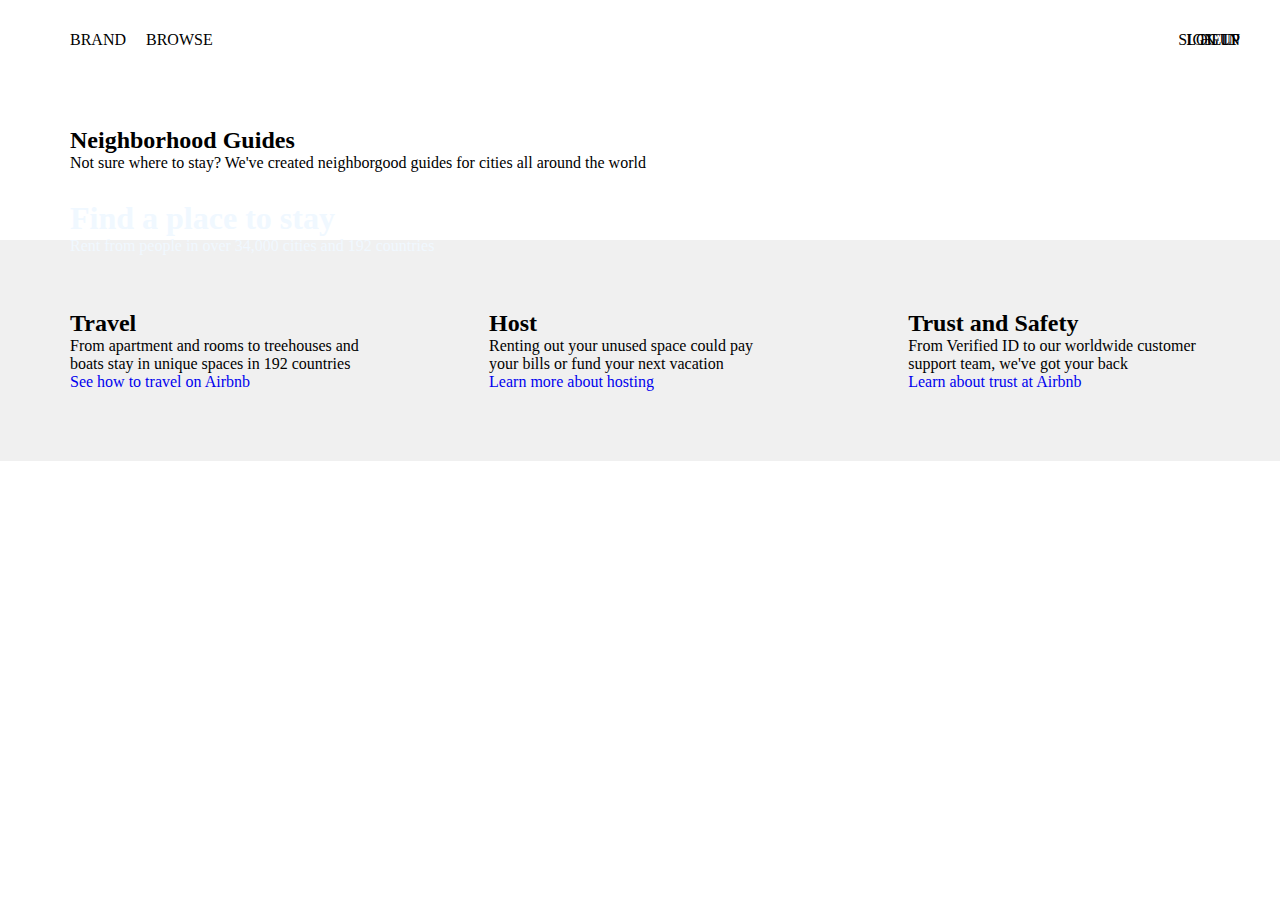
==== index.html @ bfff7dca "ASM2" ====
<!DOCTYPE html>
<html lang="en">

<head>
    <meta charset="UTF-8">
    <meta http-equiv="X-UA-Compatible" content="IE=edge">
    <meta name="viewport" content="width=device-width, initial-scale=1.0">
    <title>Document</title>
    <link rel="stylesheet" href="index.css">
</head>

<body>
    <div class="menu">

        <div class="left">
            <ul>
                <li><a href="#">BRAND</a></li>
                <li><a href="#">BROWSE</a></li>
            </ul>
        </div>
        <div class="right">
            <ul>
                <li><a href="#">SIGN UP</a></li>
                <li><a href="#">LOG IN</a></li>
                <li><a href="#">HELP</a></li>
            </ul>
        </div>


    </div>
</body>
<div class="banner">
    <div class="absolute">
        <h1>Find a place to stay</h1>
        <p>Rent from people in over 34,000 cities and 192 countries</p>
    </div>
    <img src="https://s3.amazonaws.com/codecademy-content/courses/ltp/img/lodging.png?fbclid=IwAR3BLGS5Z9I3qYk5Fx8CEwdjDreKJTsRAZe_JZsDnIparF2vus1xpfybi_Y"
        alt="">
</div>
<div class="picture">
    <div class="text">
        <h2>Neighborhood Guides</h2>
        <p>Not sure where to stay? We've created neighborgood guides for cities all around the world</p>
    </div>
    <div class="row1">
        <div class="pic1">
            <img src="https://s3.amazonaws.com/codecademy-content/courses/ltp/img/mexico-city.png?fbclid=IwAR2Re1WHk75fpVS-GVIh4BdfgzJFzZU5ZsK0sgGZ5VfdIbcmCwpC6-31mT8"
                alt="">
            <img src="https://s3.amazonaws.com/codecademy-content/courses/ltp/img/ny.png?fbclid=IwAR1SRLt4IaTwxtvxi7YBq8U1tQOcXj5fkmB4FEubO_wgx-0SJtE3fv_tnWw"
                alt="">
        </div>
        <div class="pic2">
            <img src="https://s3.amazonaws.com/codecademy-content/courses/ltp/img/tokyo.png?fbclid=IwAR0ZyC0a4YF_MdAtNQNGRPHb9Zd0Tb3MupusUz8LB_Enk7aXk4J_EjcWzbs"
                alt="">
            <img src="https://s3.amazonaws.com/codecademy-content/courses/ltp/img/paris.png?fbclid=IwAR0xrB6uk5UFPz0kF31kSQA6Jd4AmgfpEiZMG2a9QjPmtUkwYQZIkAnDkdk"
                alt="">
        </div>
        <div class="pic3">
            <img src="https://s3.amazonaws.com/codecademy-content/courses/ltp/img/invite.png?fbclid=IwAR1F4UVuEwFDz3-sEWqylw4JFzcyo2fI1TDiiPYt-K9-iNoanTi2h-06pFw"
                alt="">
        </div>
    </div>
    <div class="row2">
        <div class="text1">
            <h2>Travel</h2>
            <p>From apartment and rooms to treehouses and boats stay in unique spaces in 192 countries</p>
            <a href="#">See how to travel on Airbnb</a>
        </div>
        <div class="text2">
            <h2>Host</h2>
            <p>Renting out your unused space could pay your bills or fund your next vacation</p>
            <a href="#">Learn more about hosting</a>
        </div>
        <div class="text3">
            <h2>Trust and Safety</h2>
            <p>From Verified ID to our worldwide customer support team, we've got your back</p>     
            <a href="#">Learn about trust at Airbnb</a>   
        </div>
    </div>

</html>
---- index.css ----
* {
    border: 0%;
    margin: 0%;
}
.menu ul li a {
    color: black;
    text-decoration: none;
}

.menu li {
    list-style-type: none;
    text-align: center;
    display: inline;
}

.menu ul li a {
    color: black;
    text-decoration: none;
}

.menu {
    display: grid;
    padding: 20px;
}

.menu .left li a {
    padding: 10px;
    margin-top: 1px;
    float: left;    
}

.menu .right li {
    margin-right: 10px;
    padding: 10px;
    margin-top: -38px;
    float: right;
}
.banner img{
    width: 100%;
}
.absolute{
    position: absolute;
    top: 200px;
    left: 70px;
    color: aliceblue;
}
.text{
    margin-left: 40px; 
    padding: 30px;
}
.row1{
    display: grid;
    grid-template-columns: 33% 33% 33%;
}
   
.row1 img{
    margin-left:50px;
    padding: 4%;
    width: 95%;
}
.row2 {
    display: grid;
    grid-template-columns: 33% 33% 33%;
    background-color: rgb(240, 240, 240);
    padding: 5px;
}
.row2 a{
    text-decoration: none;
}
.row2 div{
    padding: 65px;
}
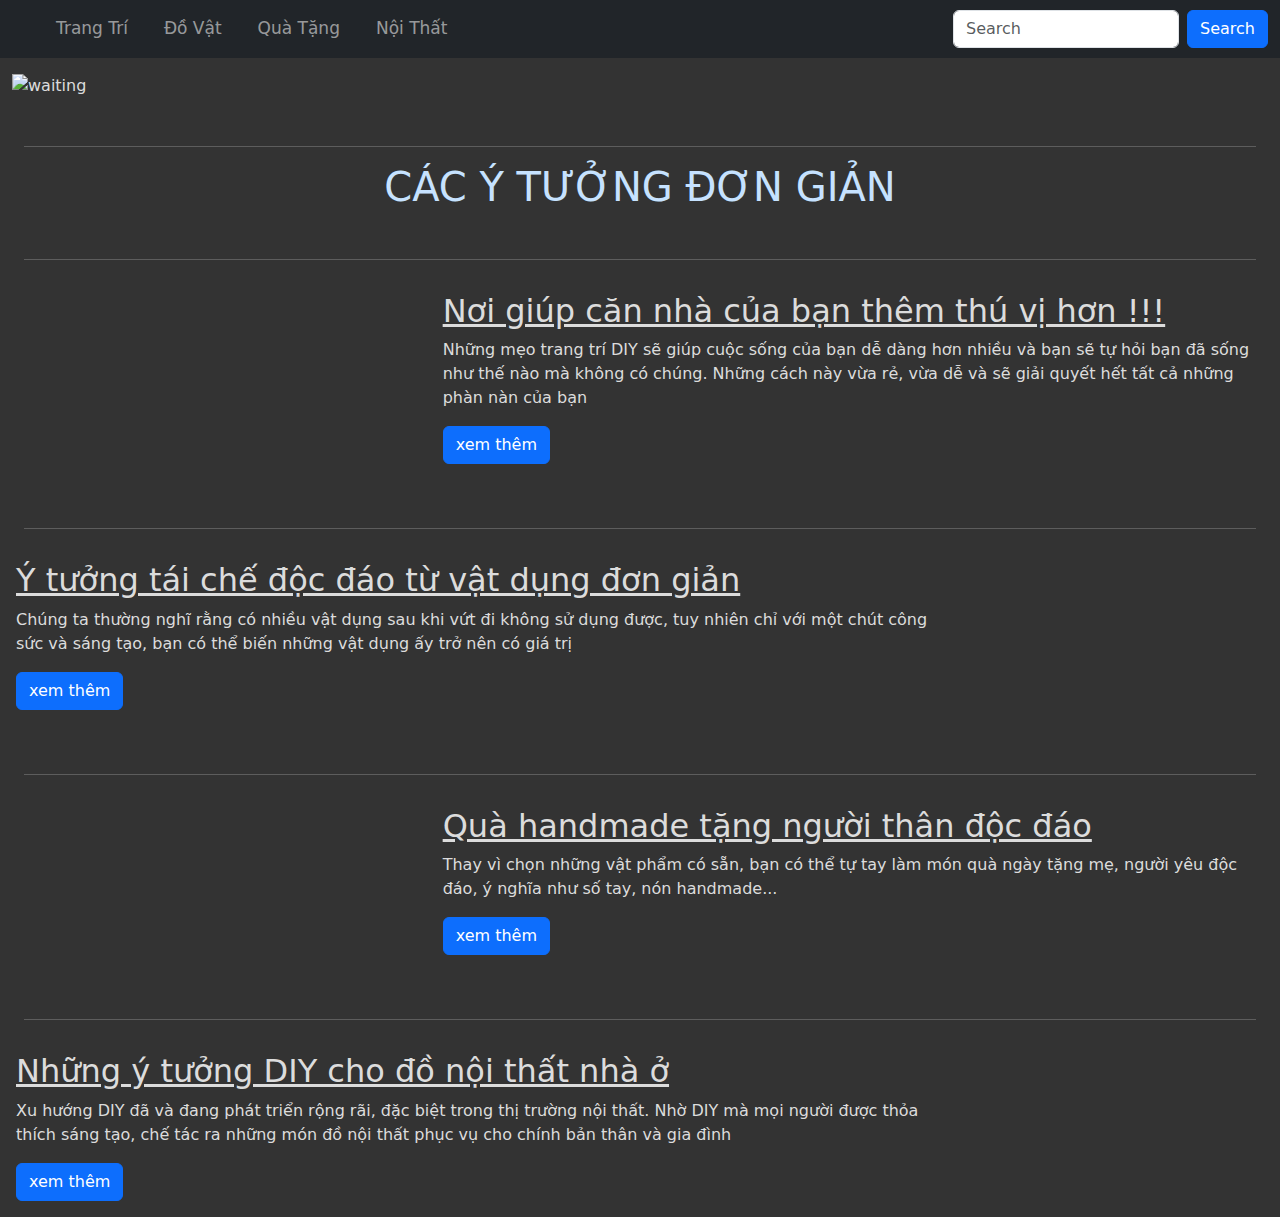
==== commit 1f00ba68: "asm4" ====
--- a/index.html
+++ b/index.html
@@ -2,80 +2,130 @@
 <html lang="en">
 
 <head>
-    <meta charset="UTF-8">
-    <meta http-equiv="X-UA-Compatible" content="IE=edge">
-    <meta name="viewport" content="width=device-width, initial-scale=1.0">
-    <title>Document</title>
-    <link rel="stylesheet" href="index.css">
+  <meta charset="UTF-8">
+  <meta http-equiv="X-UA-Compatible" content="IE=edge">
+  <meta name="viewport" content="width=device-width, initial-scale=1.0">
+  <title>toanpro123</title>
+  <link href="https://cdn.jsdelivr.net/npm/bootstrap@5.2.3/dist/css/bootstrap.min.css" rel="stylesheet">
+  <script src="https://cdn.jsdelivr.net/npm/bootstrap@5.2.3/dist/js/bootstrap.bundle.min.js"></script>
+  <link rel="stylesheet" href="index.css">
+  <meta name="backlink" content="DIY">
 </head>
 
 <body>
-    <div class="menu">
+  <div class="menu">
+    <nav class="navbar navbar-expand-sm bg-dark navbar-dark">
+      <div class="container-fluid">
+        <a class="navbar-brand" href="index1.html">
+          <DIY class="JPG"> <img src="D:\images2.jpg" alt=""></DIY>
+        </a>
+        <button class="navbar-toggler" type="button" data-bs-toggle="collapse" data-bs-target="#collapsibleNavbar">
+          <span class="navbar-toggler-icon"></span>
+        </button>
+        <div class="collapse navbar-collapse" id="collapsibleNavbar">
+          <ul class="navbar-nav">
+            <li class="nav-item">
+              <a class="nav-link" href="index2.html">Trang Trí</a>
+            </li>
+            <li class="nav-item">
+              <a class="nav-link" href="index3.html">Đồ Vật</a>
+            </li>
+            <li class="nav-item">
+              <a class="nav-link" href="index5.html">Quà Tặng</a>
+            </li>
+            <li class="nav-item">
+              <a class="nav-link" href="index4.html">Nội Thất</a>
+            </li>
+           
+        </div>
+        <div class="search">
+          <form class="d-flex">
+            <input class="form-control me-2" type="text" placeholder="Search">
+            <button class="btn btn-primary" type="button">Search</button>
+          </form>
+          </ul>
+        </div>
+      </div>
+  </div>
+  </nav>
+  <div class="container-fluid mt-3">
+    <div class="banner">
+      <div>
+        <img src="C:\Users\ASUS\Downloads\DO IT YOURSELF (1).png" alt="waiting">
+      </div>
+    </div>
+  </div>
 
-        <div class="left">
-            <ul>
-                <li><a href="#">BRAND</a></li>
-                <li><a href="#">BROWSE</a></li>
-            </ul>
-        </div>
-        <div class="right">
-            <ul>
-                <li><a href="#">SIGN UP</a></li>
-                <li><a href="#">LOG IN</a></li>
-                <li><a href="#">HELP</a></li>
-            </ul>
-        </div>
+  <hr class="mx-4 text mt-5">
 
+  <div class="header">
+    <h1>CÁC Ý TƯỞNG ĐƠN GIẢN</h1>
+  </div>
 
+  <hr class="mx-4 text mt-5">
+
+  <div class="container-fluid">
+    <div class="row">
+      <div class="col-4 bg p-3">
+        <img src="D:\trang trí bạn có thể tự làm (DIY) 1.jpg" alt="" style="width: 100%;">
+      </div>
+      <div class="col-8 bg p-3">
+        <h2>Nơi giúp căn nhà của bạn thêm thú vị hơn !!!</h2>
+        <p>Những mẹo trang trí DIY sẽ giúp cuộc sống của bạn dễ dàng hơn nhiều và bạn sẽ tự hỏi bạn đã sống như thế nào
+          mà không có chúng. Những cách này vừa rẻ, vừa dễ và sẽ giải quyết hết tất cả những phàn nàn của bạn</p>
+        <a href="index2.html" class="btn btn-primary">xem thêm</a>
+      </div>
     </div>
+  </div>
+
+  <hr class="mx-4 text mt-5">
+
+  <div class="container-fluid">
+    <div class="row">
+      <div class="col-9 bg p-3">
+        <h2>Ý tưởng tái chế độc đáo từ vật dụng đơn giản</h2>
+        <p>Chúng ta thường nghĩ rằng có nhiều vật dụng sau khi vứt đi không sử dụng được, tuy nhiên chỉ với một chút
+          công sức và sáng tạo, bạn có thể biến những vật dụng ấy trở nên có giá trị</p>
+        <a href="index3.html" class="btn btn-primary">xem thêm</a>
+        
+      </div>
+      <div class="col-3 bg p-3">
+        <img src="D:\vi-trung-giay-cu.jpg" alt="" style="width: 100%;">
+      </div>
+    </div>
+  </div>
+
+  <hr class="mx-4 text mt-5">
+
+  <div class="container-fluid">
+    <div class="row">
+      <div class="col-4 bg p-3">
+        <img src="D:\qua-tang-2_1678534103.png" alt="" style="width: 100%;">
+      </div>
+      <div class="col-8 bg p-3">
+        <h2> Quà handmade tặng người thân độc đáo</h2>
+        <p>Thay vì chọn những vật phẩm có sẵn, bạn có thể tự tay làm món quà ngày tặng mẹ, người yêu độc đáo, ý
+          nghĩa như số tay, nón handmade...</p>
+        <a href="index5.html" class="btn btn-primary">xem thêm</a>
+      </div>
+    </div>
+  </div>
+
+  <hr class="mx-4 text mt-5">
+
+  <div class="container-fluid">
+    <div class="row">
+      <div class="col-9 bg p-3">
+        <h2>Những ý tưởng DIY cho đồ nội thất nhà ở</h2>
+        <p> Xu hướng DIY đã và đang phát triển rộng rãi, đặc biệt trong thị trường nội thất. Nhờ DIY mà mọi người được
+          thỏa thích sáng tạo, chế tác ra những món đồ nội thất phục vụ cho chính bản thân và gia đình</p>
+        <a href="index4.html" class="btn btn-primary">xem thêm</a>
+      </div>
+      <div class="col-3 bg p-3">
+        <img src="D:\maxresdefault.jpg" alt="" style="width: 100%;">
+      </div>
+    </div>
+  </div>
 </body>
-<div class="banner">
-    <div class="absolute">
-        <h1>Find a place to stay</h1>
-        <p>Rent from people in over 34,000 cities and 192 countries</p>
-    </div>
-    <img src="https://s3.amazonaws.com/codecademy-content/courses/ltp/img/lodging.png?fbclid=IwAR3BLGS5Z9I3qYk5Fx8CEwdjDreKJTsRAZe_JZsDnIparF2vus1xpfybi_Y"
-        alt="">
-</div>
-<div class="picture">
-    <div class="text">
-        <h2>Neighborhood Guides</h2>
-        <p>Not sure where to stay? We've created neighborgood guides for cities all around the world</p>
-    </div>
-    <div class="row1">
-        <div class="pic1">
-            <img src="https://s3.amazonaws.com/codecademy-content/courses/ltp/img/mexico-city.png?fbclid=IwAR2Re1WHk75fpVS-GVIh4BdfgzJFzZU5ZsK0sgGZ5VfdIbcmCwpC6-31mT8"
-                alt="">
-            <img src="https://s3.amazonaws.com/codecademy-content/courses/ltp/img/ny.png?fbclid=IwAR1SRLt4IaTwxtvxi7YBq8U1tQOcXj5fkmB4FEubO_wgx-0SJtE3fv_tnWw"
-                alt="">
-        </div>
-        <div class="pic2">
-            <img src="https://s3.amazonaws.com/codecademy-content/courses/ltp/img/tokyo.png?fbclid=IwAR0ZyC0a4YF_MdAtNQNGRPHb9Zd0Tb3MupusUz8LB_Enk7aXk4J_EjcWzbs"
-                alt="">
-            <img src="https://s3.amazonaws.com/codecademy-content/courses/ltp/img/paris.png?fbclid=IwAR0xrB6uk5UFPz0kF31kSQA6Jd4AmgfpEiZMG2a9QjPmtUkwYQZIkAnDkdk"
-                alt="">
-        </div>
-        <div class="pic3">
-            <img src="https://s3.amazonaws.com/codecademy-content/courses/ltp/img/invite.png?fbclid=IwAR1F4UVuEwFDz3-sEWqylw4JFzcyo2fI1TDiiPYt-K9-iNoanTi2h-06pFw"
-                alt="">
-        </div>
-    </div>
-    <div class="row2">
-        <div class="text1">
-            <h2>Travel</h2>
-            <p>From apartment and rooms to treehouses and boats stay in unique spaces in 192 countries</p>
-            <a href="#">See how to travel on Airbnb</a>
-        </div>
-        <div class="text2">
-            <h2>Host</h2>
-            <p>Renting out your unused space could pay your bills or fund your next vacation</p>
-            <a href="#">Learn more about hosting</a>
-        </div>
-        <div class="text3">
-            <h2>Trust and Safety</h2>
-            <p>From Verified ID to our worldwide customer support team, we've got your back</p>     
-            <a href="#">Learn about trust at Airbnb</a>   
-        </div>
-    </div>
 
-</html>
+</html>--- a/index.css
+++ b/index.css
@@ -1,74 +1,46 @@
-* {
-    border: 0%;
+*{
     margin: 0%;
-}
-.menu ul li a {
-    color: black;
-    text-decoration: none;
-}
-
-.menu li {
-    list-style-type: none;
-    text-align: center;
-    display: inline;
-}
-
-.menu ul li a {
-    color: black;
-    text-decoration: none;
-}
-
-.menu {
-    display: grid;
-    padding: 20px;
-}
-
-.menu .left li a {
-    padding: 10px;
-    margin-top: 1px;
-    float: left;    
-}
-
-.menu .right li {
-    margin-right: 10px;
-    padding: 10px;
-    margin-top: -38px;
-    float: right;
+    padding: 0%;
 }
 .banner img{
-    width: 100%;
+    width: 100%;   
 }
-.absolute{
-    position: absolute;
-    top: 200px;
-    left: 70px;
-    color: aliceblue;
+.JPG img{
+    width: 25%;
+    margin-left: 10px;
 }
-.text{
-    margin-left: 40px; 
-    padding: 30px;
+.menu li{
+    text-decoration: none;
+    font-size: 17px;
+    padding: 0 10px;    
 }
-.row1{
-    display: grid;
-    grid-template-columns: 33% 33% 33%;
+body {
+    background-color:#333333;
+    text-decoration: none;
+    color: #DCDCDC;
 }
-   
-.row1 img{
-    margin-left:50px;
-    padding: 4%;
-    width: 95%;
+.header{
+    color:#C6E2FF;
 }
-.row2 {
-    display: grid;
-    grid-template-columns: 33% 33% 33%;
-    background-color: rgb(240, 240, 240);
-    padding: 5px;
-}
-.row2 a{
-    text-decoration: none;
-}
-.row2 div{
-    padding: 65px;
+.header h1{
+    text-align:center; 
 }
 
 
+/*for destop*/
+@media only screen and (min-width: 987px){
+    .banner-img{
+        display: block;
+        width: 100%;
+    }
+    .row h2{
+        text-decoration: underline;
+    }
+    
+}
+
+
+
+
+
+     
